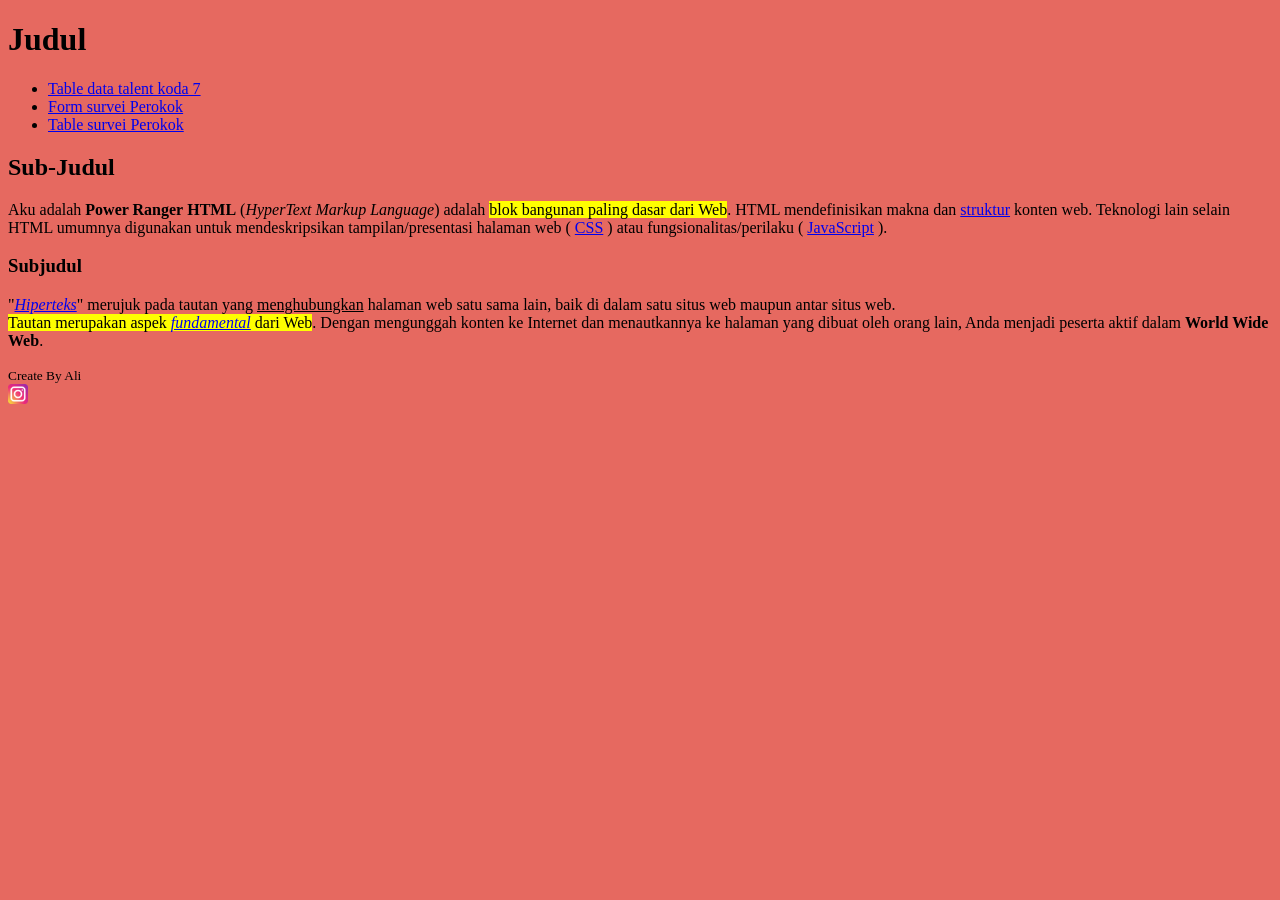
==== index.html @ c665b6d9 "feat: first commit" ====
<!doctype html>
<html lang="en">
  <head>
    <meta charset="UTF-8" />
    <meta name="viewport" content="width=device-width, initial-scale=1.0" />
    <title>Minitask1</title>
  </head>
  <body bgcolor="#e66960">
    <!-- // bgcolor digunakan untuk memberi warna latar belakang untuk dokumen -->
    <header>
      <h1>Judul</h1>
      <nav>
        <ul>
          <li><a href="./pages/table.html">Table data talent koda 7</a></li>
          <li><a href="./pages/form.html">Form survei Perokok</a></li>
          <li>
            <a href="./pages/tableSurveyRokok.html">Table survei Perokok</a>
          </li>
        </ul>
      </nav>
    </header>

    <main>
      <section>
        <h2>Sub-Judul</h2>
        <p>
          Aku adalah <b>Power Ranger</b> <strong>HTML</strong> (<i
            >HyperText Markup Language</i
          >) adalah <mark>blok bangunan paling dasar dari Web</mark>. HTML
          mendefinisikan makna dan
          <a href="./pages/struktur.html">struktur</a> konten web. Teknologi
          lain selain HTML umumnya digunakan untuk mendeskripsikan
          tampilan/presentasi halaman web (
          <a
            href="https://developer.mozilla.org/en-US/docs/Web/CSS"
            target="_blank"
            >CSS</a
          >
          ) atau fungsionalitas/perilaku (
          <a
            href="https://developer.mozilla.org/en-US/docs/Web/CSS"
            target="_blank"
            >JavaScript</a
          >
          ).
        </p>
      </section>
      <section>
        <h3>Subjudul</h3>
        <p>
          "<a href="./pages/hiperteks.html"><i>Hiperteks</i></a
          >" merujuk pada tautan yang <u>menghubungkan</u> halaman web satu sama
          lain, baik di dalam satu situs web maupun antar situs web.<br />
          <mark
            >Tautan merupakan aspek
            <a href="./pages/fundamental.html"><i>fundamental</i></a> dari
            Web</mark
          >. Dengan mengunggah konten ke Internet dan menautkannya ke halaman
          yang dibuat oleh orang lain, Anda menjadi peserta aktif dalam
          <strong>World Wide Web</strong>.
        </p>
      </section>
    </main>
    <footer><small>Create By Ali</small></footer>
    <img
      src="./assets/icon-ig.png"
      alt="Icon instagram"
      width="20px"
      height="20px"
    />
    <!-- //URL gambar . Setidaknya salah satu dari srcdan srcsetdiperlukan untuk sebuah <img />elemen. -->
  </body>
</html>
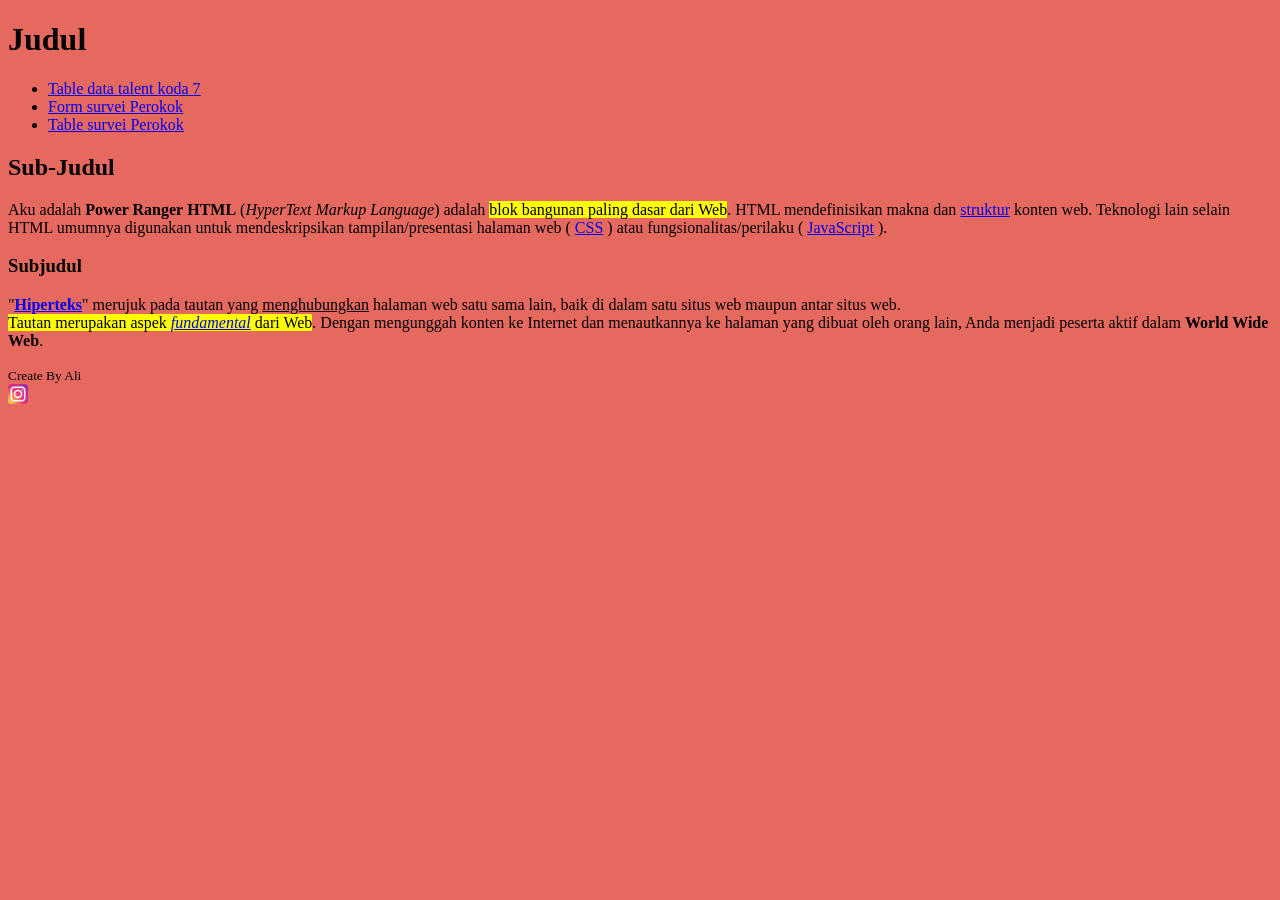
==== commit 453d402a: "style: implement CSS  inline to obsolete tag HTML" ====
--- a/index.html
+++ b/index.html
@@ -24,8 +24,10 @@
       <section>
         <h2>Sub-Judul</h2>
         <p>
-          Aku adalah <b>Power Ranger</b> <strong>HTML</strong> (<i
-            >HyperText Markup Language</i
+          Aku adalah <spand style="font-weight: bold">Power Ranger</spand>
+          <span style="font-weight: bold">HTML</span> (<span
+            style="font-style: italic"
+            >HyperText Markup Language</span
           >) adalah <mark>blok bangunan paling dasar dari Web</mark>. HTML
           mendefinisikan makna dan
           <a href="./pages/struktur.html">struktur</a> konten web. Teknologi
@@ -48,12 +50,13 @@
       <section>
         <h3>Subjudul</h3>
         <p>
-          "<a href="./pages/hiperteks.html"><i>Hiperteks</i></a
+          "<a href="./pages/hiperteks.html"
+            ><span style="font-weight: bold">Hiperteks</span></a
           >" merujuk pada tautan yang <u>menghubungkan</u> halaman web satu sama
           lain, baik di dalam satu situs web maupun antar situs web.<br />
           <mark
             >Tautan merupakan aspek
-            <a href="./pages/fundamental.html"><i>fundamental</i></a> dari
+            <a href="./pages/fundamental.html"><em>fundamental</em></a> dari
             Web</mark
           >. Dengan mengunggah konten ke Internet dan menautkannya ke halaman
           yang dibuat oleh orang lain, Anda menjadi peserta aktif dalam
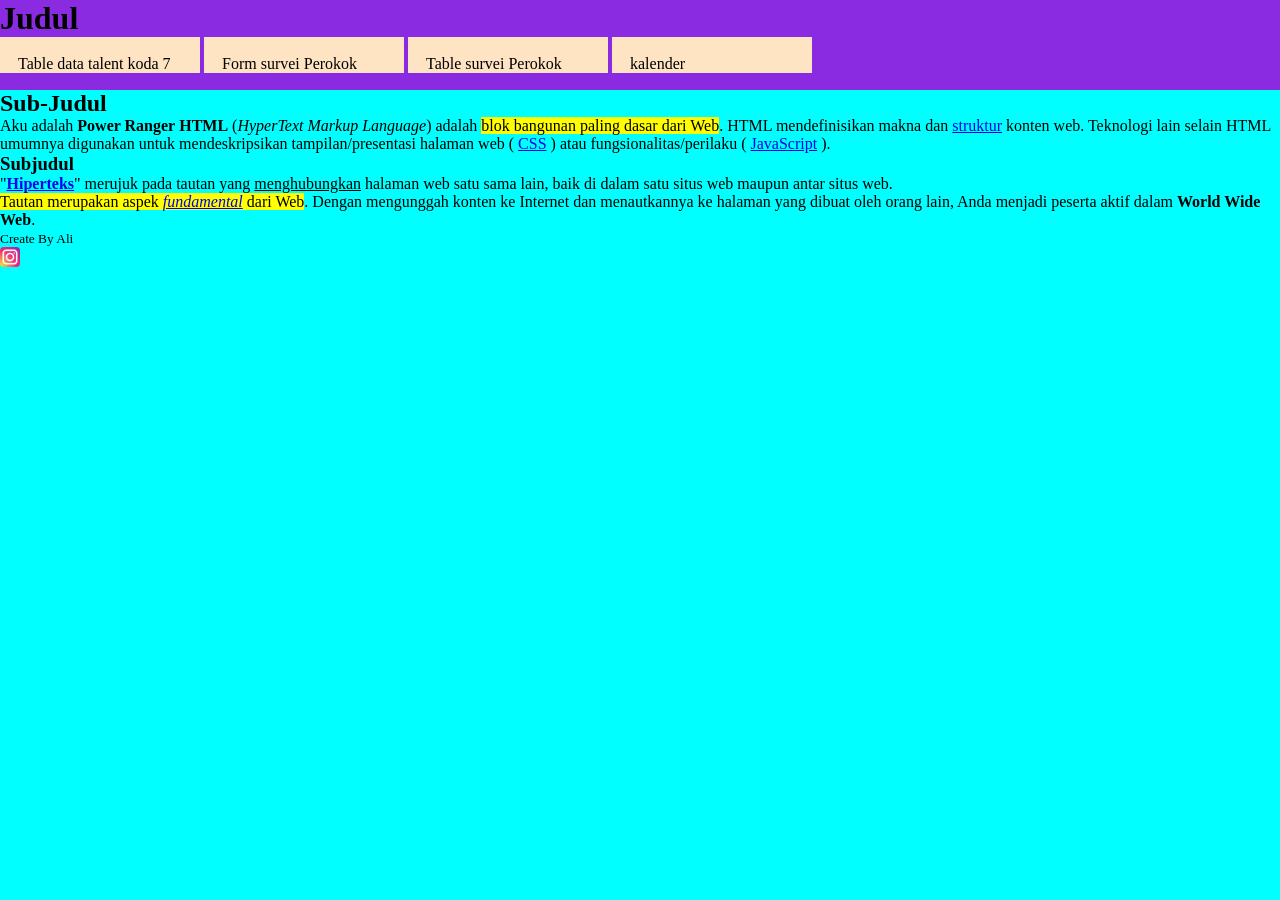
==== commit 5fe272a9: "style: create calender using css vanilla" ====
--- a/index.html
+++ b/index.html
@@ -4,8 +4,9 @@
     <meta charset="UTF-8" />
     <meta name="viewport" content="width=device-width, initial-scale=1.0" />
     <title>Minitask1</title>
+    <link rel="stylesheet" href="./styles/main.css" />
   </head>
-  <body bgcolor="#e66960">
+  <body>
     <!-- // bgcolor digunakan untuk memberi warna latar belakang untuk dokumen -->
     <header>
       <h1>Judul</h1>
@@ -15,6 +16,9 @@
           <li><a href="./pages/form.html">Form survei Perokok</a></li>
           <li>
             <a href="./pages/tableSurveyRokok.html">Table survei Perokok</a>
+          </li>
+          <li>
+            <a href="./pages/kalender.html">kalender</a>
           </li>
         </ul>
       </nav>
@@ -28,8 +32,10 @@
           <span style="font-weight: bold">HTML</span> (<span
             style="font-style: italic"
             >HyperText Markup Language</span
-          >) adalah <mark>blok bangunan paling dasar dari Web</mark>. HTML
-          mendefinisikan makna dan
+          >) adalah
+          <mark style="background-color: reds"
+            >blok bangunan paling dasar dari Web</mark
+          >. HTML mendefinisikan makna dan
           <a href="./pages/struktur.html">struktur</a> konten web. Teknologi
           lain selain HTML umumnya digunakan untuk mendeskripsikan
           tampilan/presentasi halaman web (
--- a/styles/main.css
+++ b/styles/main.css
@@ -0,0 +1,30 @@
+* {
+  box-sizing: border-box;
+  margin: 0;
+  padding: 0;
+}
+
+body {
+  background-color: aqua;
+}
+
+header {
+  width: 100%;
+  height: 10vh;
+  background-color: blueviolet;
+  /* padding: 20px; */
+  display: inline-block;
+}
+
+nav > ul > li {
+  display: inline-block;
+  width: 200px;
+  height: 10px;
+  background-color: bisque;
+  padding: 18px;
+}
+
+nav > ul > li > a {
+  text-decoration: none;
+  color: black;
+}
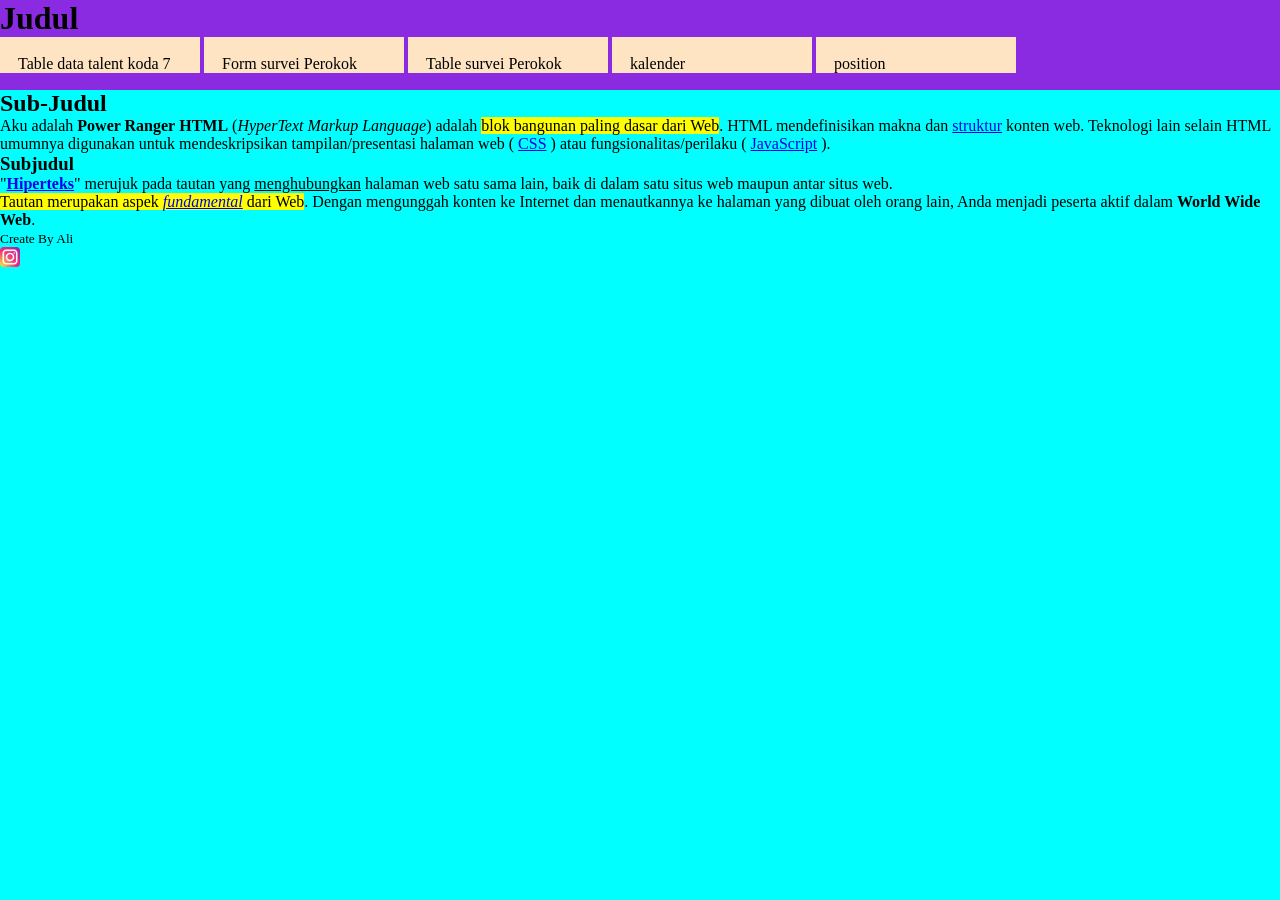
==== commit af544ef4: "feat: add new navigation to position page" ====
--- a/index.html
+++ b/index.html
@@ -19,6 +19,9 @@
           </li>
           <li>
             <a href="./pages/kalender.html">kalender</a>
+          </li>
+          <li>
+            <a href="./pages/position.html">position</a>
           </li>
         </ul>
       </nav>
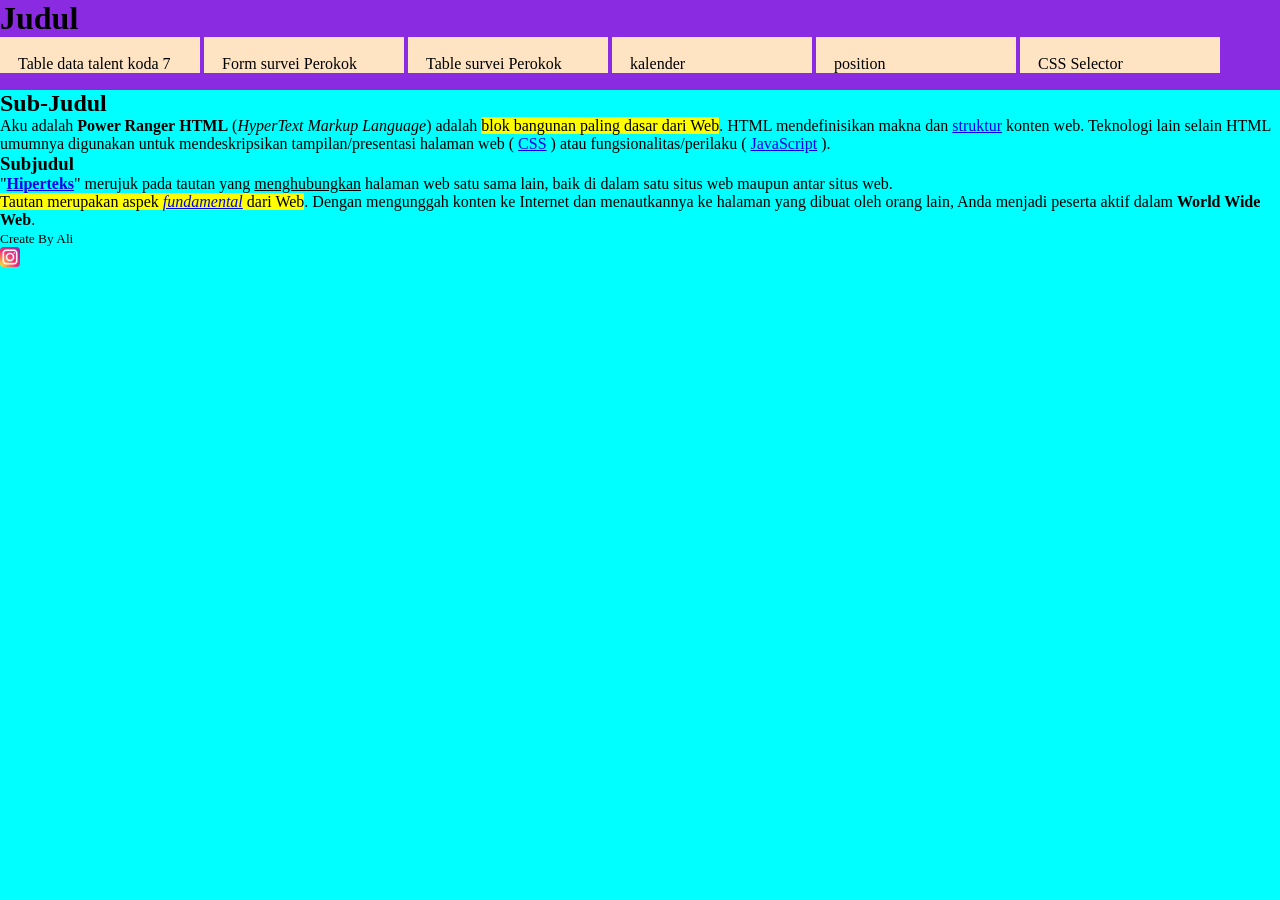
==== commit 67dba174: "style: implement style to cssSelecto.html" ====
--- a/index.html
+++ b/index.html
@@ -22,6 +22,9 @@
           </li>
           <li>
             <a href="./pages/position.html">position</a>
+          </li>
+          <li>
+            <a href="./pages/cssSelector.html">CSS Selector</a>
           </li>
         </ul>
       </nav>
